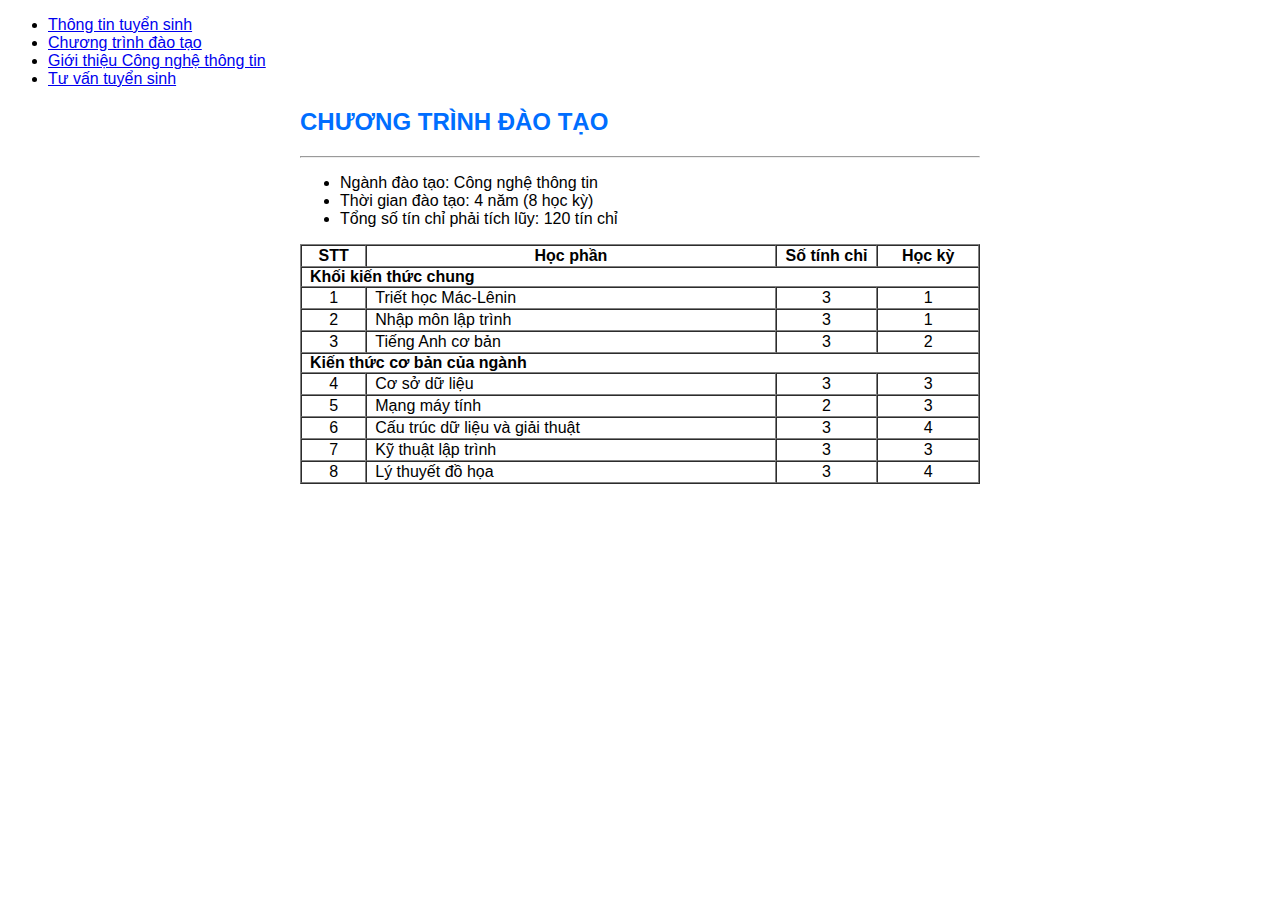
==== pages/ctdt-cntt.html/ctdtcntt.html @ b7eb6b58 "html, css" ====
<!DOCTYPE html>
<html lang="en">
<head>
    <meta charset="UTF-8">
    <meta name="viewport" content="width=device-width, initial-scale=1.0">
    <title>Document</title>
    <link rel="stylesheet" href="ctdtcntt.css">
</head>
<body>
    <ul>
        <li><a href="../../index.html">Thông tin tuyển sinh</a></li>
        <li><a href="../ctdt-cntt.html/ctdtcntt.html">Chương trình đào tạo</a></li>
        <li><a href="../gioi-thieu-cntt.html/gioithieucntt.html">Giới thiệu Công nghệ thông tin</a></li>
        <li><a href="../tu-van.html/tuvan.html">Tư vấn tuyển sinh</a></li>
    </ul>
    <div class="container">
        <div class="top"><h2><b>CHƯƠNG TRÌNH ĐÀO TẠO</b></h2><hr></div>
        <div>
            <ul>
                <li>Ngành đào tạo: Công nghệ thông tin</li>
                <li>Thời gian đào tạo: 4 năm (8 học kỳ)</li>
                <li>Tổng số tín chỉ phải tích lũy: 120 tín chỉ</li>
            </ul>
        </div>
        <table border="1" cellspacing="0">
            <tr>
                <th class="stt">STT</th>
                <th class="hp">Học phần</th>
                <th class="stc">Số tính chỉ</th>
                <th class="hk">Học kỳ</th>
            </tr>
            <tr>
                <th class="title" colspan="4">Khối kiến thức chung</th>
            </tr>
            <tr>
                <td>1</td>
                <td class="title">Triết học Mác-Lênin</td>
                <td>3</td>
                <td>1</td>
            </tr>
            <tr>
                <td>2</td>
                <td class="title">Nhập môn lập trình</td>
                <td>3</td>
                <td>1</td>
            </tr>
            <tr>
                <td>3</td>
                <td class="title">Tiếng Anh cơ bản</td>
                <td>3</td>
                <td>2</td>
            </tr>
            <tr>
                <th class="title" colspan="4">Kiến thức cơ bản của ngành</th>
            </tr>
            <tr>
                <td>4</td>
                <td class="title">Cơ sở dữ liệu</td>
                <td>3</td>
                <td>3</td>
            </tr>
            <tr>
                <td>5</td>
                <td class="title">Mạng máy tính</td>
                <td>2</td>
                <td>3</td>
            </tr>
            <tr>
                <td>6</td>
                <td class="title">Cấu trúc dữ liệu và giải thuật</td>
                <td>3</td>
                <td>4</td>
            </tr>
            <tr>
                <td>7</td>
                <td class="title">Kỹ thuật lập trình</td>
                <td>3</td>
                <td>3</td>
            </tr>
            <tr>
                <td>8</td>
                <td class="title">Lý thuyết đồ họa</td>
                <td>3</td>
                <td>4</td>
            </tr>
        </table>
    </div>
</body>
</html>
---- pages/ctdt-cntt.html/ctdtcntt.css ----
body {
    font-family: Arial, Helvetica, sans-serif;
}
.top {
    color: rgb(0, 110, 255);
}
@media screen and (min-width: 10px) {
    .container {
        max-width: 680px;
        margin: 0 auto;
    }
}
table {
    min-width: 100%;
    text-align: center;
}
.stc, .hk {
    width: 15%;
}
.title {
    text-align: left;
    padding: 0 0 0 0.5em;
}
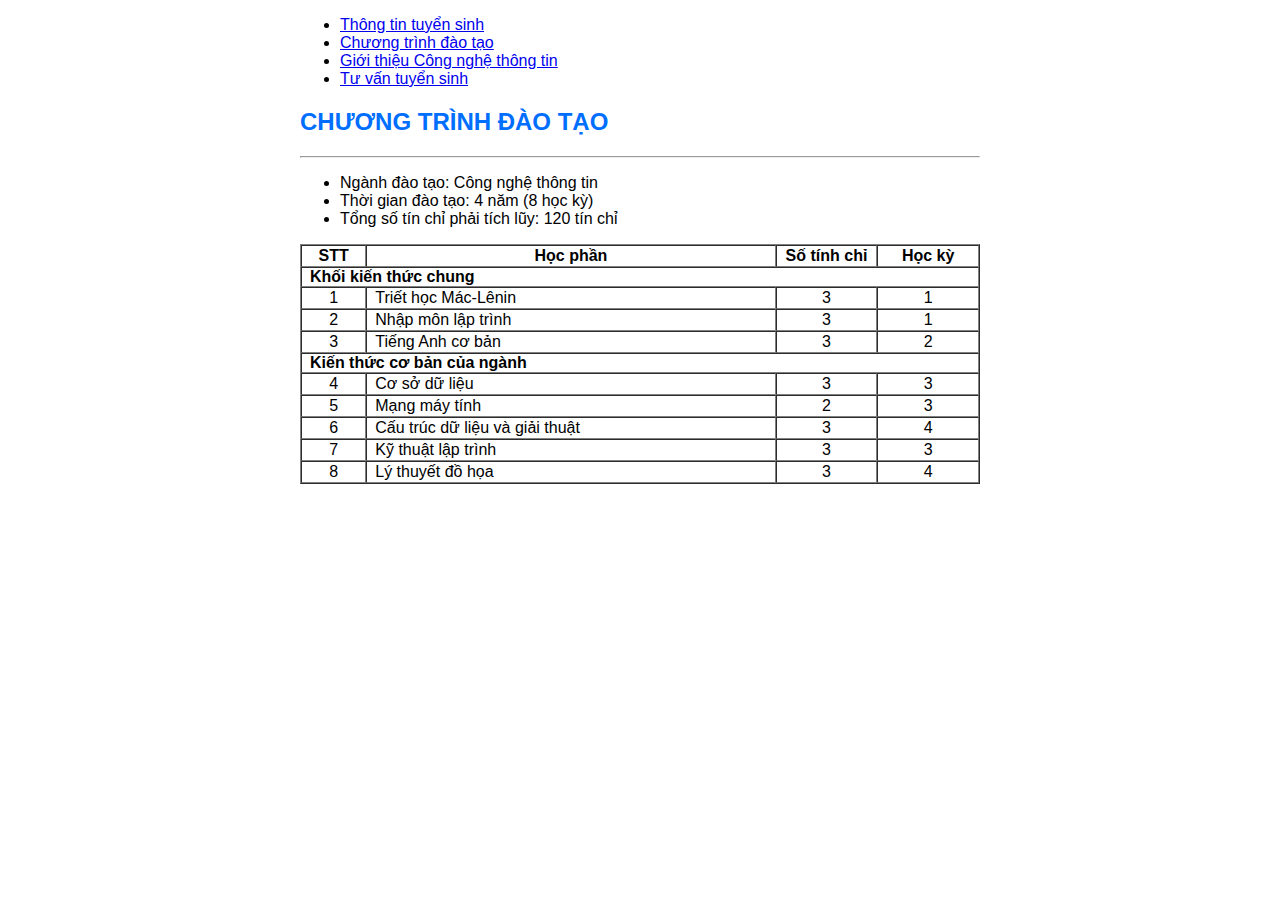
==== commit 60c70d80: "html, css" ====
--- a/pages/ctdt-cntt.html/ctdtcntt.html
+++ b/pages/ctdt-cntt.html/ctdtcntt.html
@@ -1,89 +1,98 @@
 <!DOCTYPE html>
 <html lang="en">
-<head>
-    <meta charset="UTF-8">
-    <meta name="viewport" content="width=device-width, initial-scale=1.0">
+  <head>
+    <meta charset="UTF-8" />
+    <meta name="viewport" content="width=device-width, initial-scale=1.0" />
     <title>Document</title>
-    <link rel="stylesheet" href="ctdtcntt.css">
-</head>
-<body>
+    <link rel="stylesheet" href="ctdtcntt.css" />
+  </head>
+  <body>
     <ul>
-        <li><a href="../../index.html">Thông tin tuyển sinh</a></li>
-        <li><a href="../ctdt-cntt.html/ctdtcntt.html">Chương trình đào tạo</a></li>
-        <li><a href="../gioi-thieu-cntt.html/gioithieucntt.html">Giới thiệu Công nghệ thông tin</a></li>
-        <li><a href="../tu-van.html/tuvan.html">Tư vấn tuyển sinh</a></li>
+      <li><a href="../../index.html">Thông tin tuyển sinh</a></li>
+      <li>
+        <a href="../ctdt-cntt.html/ctdtcntt.html">Chương trình đào tạo</a>
+      </li>
+      <li>
+        <a href="../gioi-thieu-cntt.html/gioithieucntt.html"
+          >Giới thiệu Công nghệ thông tin</a
+        >
+      </li>
+      <li><a href="../tu-van.html/tuvan.html">Tư vấn tuyển sinh</a></li>
     </ul>
     <div class="container">
-        <div class="top"><h2><b>CHƯƠNG TRÌNH ĐÀO TẠO</b></h2><hr></div>
-        <div>
-            <ul>
-                <li>Ngành đào tạo: Công nghệ thông tin</li>
-                <li>Thời gian đào tạo: 4 năm (8 học kỳ)</li>
-                <li>Tổng số tín chỉ phải tích lũy: 120 tín chỉ</li>
-            </ul>
-        </div>
-        <table border="1" cellspacing="0">
-            <tr>
-                <th class="stt">STT</th>
-                <th class="hp">Học phần</th>
-                <th class="stc">Số tính chỉ</th>
-                <th class="hk">Học kỳ</th>
-            </tr>
-            <tr>
-                <th class="title" colspan="4">Khối kiến thức chung</th>
-            </tr>
-            <tr>
-                <td>1</td>
-                <td class="title">Triết học Mác-Lênin</td>
-                <td>3</td>
-                <td>1</td>
-            </tr>
-            <tr>
-                <td>2</td>
-                <td class="title">Nhập môn lập trình</td>
-                <td>3</td>
-                <td>1</td>
-            </tr>
-            <tr>
-                <td>3</td>
-                <td class="title">Tiếng Anh cơ bản</td>
-                <td>3</td>
-                <td>2</td>
-            </tr>
-            <tr>
-                <th class="title" colspan="4">Kiến thức cơ bản của ngành</th>
-            </tr>
-            <tr>
-                <td>4</td>
-                <td class="title">Cơ sở dữ liệu</td>
-                <td>3</td>
-                <td>3</td>
-            </tr>
-            <tr>
-                <td>5</td>
-                <td class="title">Mạng máy tính</td>
-                <td>2</td>
-                <td>3</td>
-            </tr>
-            <tr>
-                <td>6</td>
-                <td class="title">Cấu trúc dữ liệu và giải thuật</td>
-                <td>3</td>
-                <td>4</td>
-            </tr>
-            <tr>
-                <td>7</td>
-                <td class="title">Kỹ thuật lập trình</td>
-                <td>3</td>
-                <td>3</td>
-            </tr>
-            <tr>
-                <td>8</td>
-                <td class="title">Lý thuyết đồ họa</td>
-                <td>3</td>
-                <td>4</td>
-            </tr>
-        </table>
+      <div class="top">
+        <h2><b>CHƯƠNG TRÌNH ĐÀO TẠO</b></h2>
+        <hr />
+      </div>
+      <div>
+        <ul>
+          <li>Ngành đào tạo: Công nghệ thông tin</li>
+          <li>Thời gian đào tạo: 4 năm (8 học kỳ)</li>
+          <li>Tổng số tín chỉ phải tích lũy: 120 tín chỉ</li>
+        </ul>
+      </div>
+      <table border="1" cellspacing="0">
+        <tr>
+          <th class="stt">STT</th>
+          <th class="hp">Học phần</th>
+          <th class="stc">Số tính chỉ</th>
+          <th class="hk">Học kỳ</th>
+        </tr>
+        <tr>
+          <th class="title" colspan="4">Khối kiến thức chung</th>
+        </tr>
+        <tr>
+          <td>1</td>
+          <td class="title">Triết học Mác-Lênin</td>
+          <td>3</td>
+          <td>1</td>
+        </tr>
+        <tr>
+          <td>2</td>
+          <td class="title">Nhập môn lập trình</td>
+          <td>3</td>
+          <td>1</td>
+        </tr>
+        <tr>
+          <td>3</td>
+          <td class="title">Tiếng Anh cơ bản</td>
+          <td>3</td>
+          <td>2</td>
+        </tr>
+        <tr>
+          <th class="title" colspan="4">Kiến thức cơ bản của ngành</th>
+        </tr>
+        <tr>
+          <td>4</td>
+          <td class="title">Cơ sở dữ liệu</td>
+          <td>3</td>
+          <td>3</td>
+        </tr>
+        <tr>
+          <td>5</td>
+          <td class="title">Mạng máy tính</td>
+          <td>2</td>
+          <td>3</td>
+        </tr>
+        <tr>
+          <td>6</td>
+          <td class="title">Cấu trúc dữ liệu và giải thuật</td>
+          <td>3</td>
+          <td>4</td>
+        </tr>
+        <tr>
+          <td>7</td>
+          <td class="title">Kỹ thuật lập trình</td>
+          <td>3</td>
+          <td>3</td>
+        </tr>
+        <tr>
+          <td>8</td>
+          <td class="title">Lý thuyết đồ họa</td>
+          <td>3</td>
+          <td>4</td>
+        </tr>
+      </table>
     </div>
-</body>
-</html>+  </body>
+</html>
--- a/pages/ctdt-cntt.html/ctdtcntt.css
+++ b/pages/ctdt-cntt.html/ctdtcntt.css
@@ -5,7 +5,7 @@
     color: rgb(0, 110, 255);
 }
 @media screen and (min-width: 10px) {
-    .container {
+    body {
         max-width: 680px;
         margin: 0 auto;
     }
